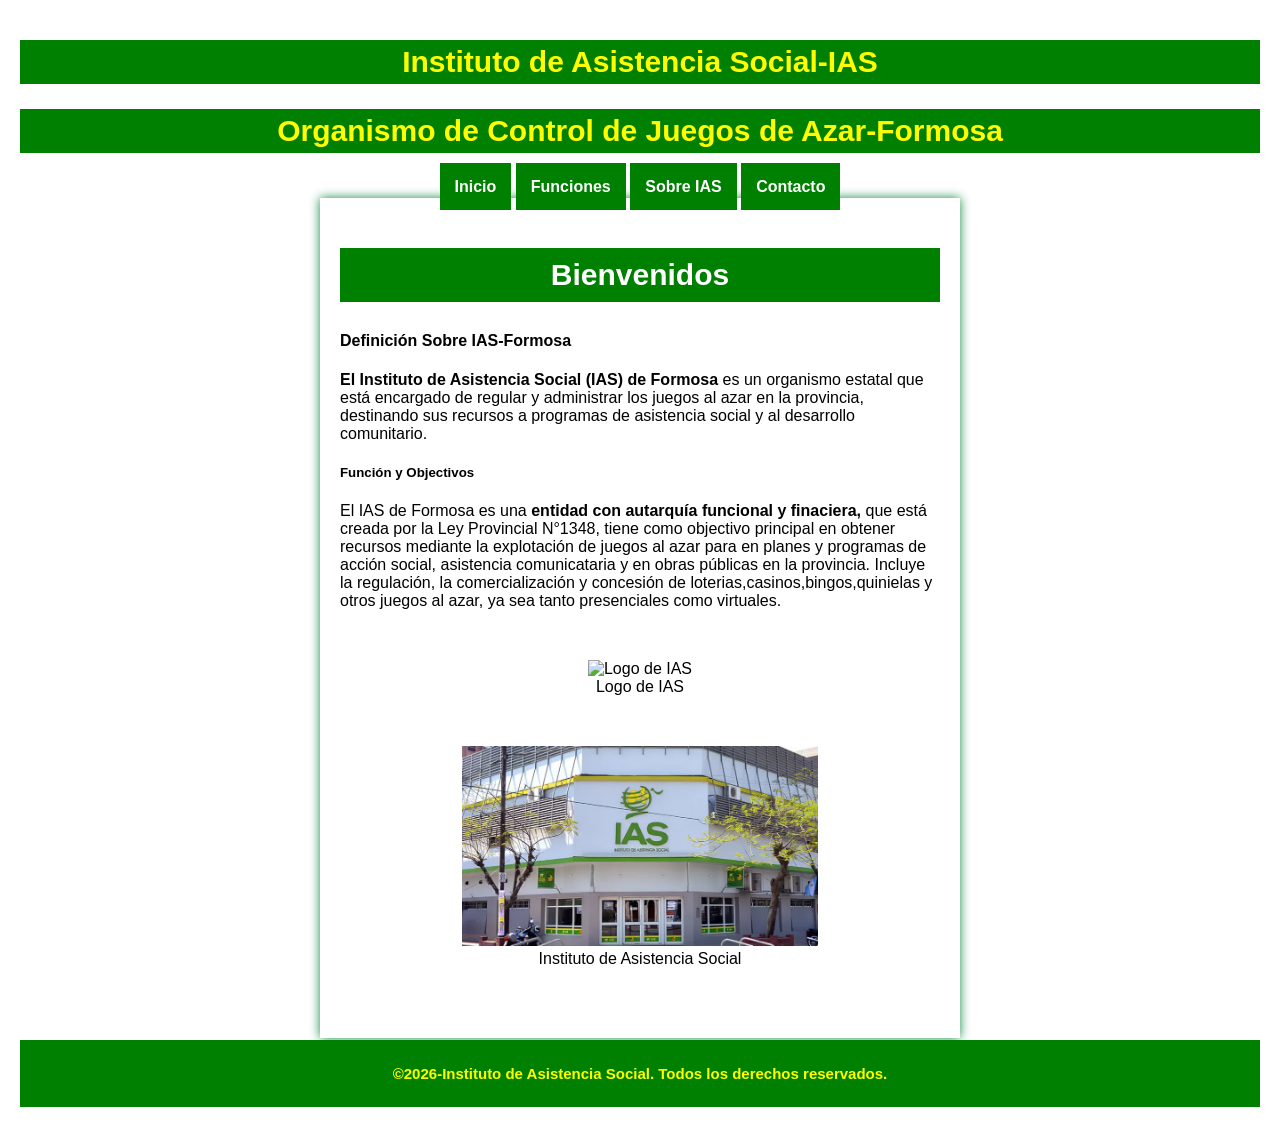
==== index.html @ bff8815a "inicio de mi proyecto de ias2" ====
<!doctype html>

<html lang="en">
  <head>
    <meta charset="UTF-8" />
    <meta name="viewport" content="width=device-width, initial-scale=1.0" />
    <title>Inicio IAS-Formosa</title>
    <link rel="stylesheet" href="assets/css/style.css" />
  </head>
  <body>
    <header>
      <!--titulo y subtitulo principal de mi pagina web-->
      <h1 id="titulo">Instituto de Asistencia Social-IAS</h1>
      <h2 id="subtitulo">Organismo de Control de Juegos de Azar-Formosa</h2>
    </header>
    <!--barra de navegación-->
    <nav>
      <!-- <ul>
        <li><a href="index.html">Inicio</a></li>
        <li><a href="funciones.html">Funciones</a></li>
        <li><a href="sobre-ias.html">Sobre IAS</a></li>
        <li><a href="contacto.html">Contacto</a></li>
      </ul> -->
      <a href="index.html">Inicio</a>
      <a href="funciones.html">Funciones</a>
      <a href="sobre-ias.html">Sobre IAS</a>
      <a href="contacto.html">Contacto</a>
    </nav>
    <main>
      <section>
        <!--contenido principal-->
        <h3>Bienvenidos</h3>
        <h4>Definición Sobre IAS-Formosa</h4>
        <p class="contenido-principal">
          <strong>El Instituto de Asistencia Social (IAS) de Formosa</strong>
          es un organismo estatal que está encargado de regular y administrar
          los juegos al azar en la provincia, destinando sus recursos a
          programas de asistencia social y al desarrollo comunitario.
        </p>
        <h5>Función y Objectivos</h5>
        <!--definicion de la funcion y objectivo del IAS-->
        <p>
          El IAS de Formosa es una
          <strong> entidad con autarquía funcional y finaciera,</strong> que
          está creada por la Ley Provincial N°1348, tiene como objectivo
          principal en obtener recursos mediante la explotación de juegos al
          azar para en planes y programas de acción social, asistencia
          comunicataria y en obras públicas en la provincia. Incluye la
          regulación, la comercialización y concesión de
          loterias,casinos,bingos,quinielas y otros juegos al azar, ya sea tanto
          presenciales como virtuales.
        </p>
        <!--imagenes con texto-->
        <div class="imagen-texto">
          <figure>
            <img
              src="https://cibelae.net/wp-content/uploads/2024/08/IAS.jpg"
              alt="Logo de IAS"
              height="250"
            />
            <figcaption>Logo de IAS</figcaption>
          </figure>
          <figure>
            <img
              src="assets/img/md_1718800965-ias-instituto-asistencia-social-formosa.webp"
              alt="edificio IAS"
              height="250"
            />
            <!-- imagen del edificio del IAS -->
            <figcaption>Instituto de Asistencia Social</figcaption>
          </figure>
        </div>
      </section>
    </main>
    <footer>
      <!--pie de pagina-->
      <p>
        &copy;2026-Instituto de Asistencia Social. Todos los derechos
        reservados.
      </p>
    </footer>
  </body>
</html>
---- assets/css/style.css ----
/* Estilos generales para el sitio web del Instituto de Asistencia Social (IAS) */
body{
    background-color: white;
  font-family: Arial, Helvetica, sans-serif;
  margin: 0;
  padding: 20px;
  color: black;
}


/* Estilos para el título principal del sitio web */
#titulo{
    text-align: center;
    color: yellow;
    font-size: 30px;
    font-weight: bold;
    border:5px solid green;
    background-color: green;
   
}

/* poner en el centro la barra de navegación */
nav{
    text-align: center;
}

/* Estilos para el subtítulo del sitio web */
#subtitulo{
    text-align: center;
    color: yellow;
    font-size: 30px;
     font-weight: bold;
     border: 5px solid green;
     background-color: green;
}
/* Estilos para los enlaces de navegación del sitio web */
nav a{
    text-decoration: none;
    padding: 15px;
    font-weight: bold;
    color: rgb(255, 255, 255);
    background-color: green;
    text-align: center; 
    
}
/* Estilos para el contenido principal del sitio web */
main{
    width: 600px;
    margin:  2px auto;
    min-height: 78vh;
    box-shadow: 0 0 10px rgb(19, 136, 67);
    line-height: 1.5;
    padding: 20px;
    line-height: normal;
}
/* Estilos para los títulos secundarios del sitio web */
h3{
    text-align: center;
    color: white;
    font-size: 30px;
    border: 10px solid green;
    background-color:green;
}
/* Estilos para las secciones de texto e imágenes del sitio web */
.imagen-texto{
    text-align: center;

}
/* Estilos para las imágenes dentro de las secciones de texto e imágenes del sitio web */
.imagen-texto img {
    max-width: 360px 0px;
    height: 200px;
    text-align: center

}
/* Estilos para las figuras del sitio web */
figure{
    text-align: center;
    margin: 50px auto;
    width: 500px;
}
/* Estilos para las imágenes dentro de las figuras del sitio web */

/* Estilos para el formulario de contacto del sitio web */
.formulario {
    text-align: start;
    margin: 0px
}
/* Estilos para los títulos de las secciones del sitio web */
h2{
    text-align: center;
}
/* Estilos para el contenido final del sitio web */
#final{
    text-align: center;
}
/* Estilos para el pie de página del sitio web */
footer{
    text-align: center;
    background-color: green;
    color: yellow;
    padding: 10px;

}
/* Estilos para la imagen del sitio web */
.imagen-ias {
    text-align: center;
    margin: 40px auto;
    width: 800px;;
}
/* Estilos para las tablas del sitio web */
table{
    width: 100%;
    border-collapse: collapse;
    margin-top: 20px;
}
/* Estilos para las celdas de las tablas del sitio web */
th, td{
    border: 1px solid black;
    padding: 10px;
    text-align: left;
}
/* Estilos para el formulario de contacto del sitio web */
#formulario{
    background-color: #13f579b6;
    padding: 25px;
    border-radius: 5px;
    width: 90%;
    margin: 20px auto;

}
/* Estilos para los campos de entrada del formulario de contacto del sitio web */
input[type="text"], input[type="email"], input[type="tel"] , textarea{
    width: 100%;
    padding: 10px;
    margin-bottom: 10px;
    border: 1px solid #ccc;
    
}
/* Estilos para el botón de envío del formulario de contacto del sitio web */
nav ul li{
    list-style-type: none;
    margin-bottom: 10px;
   
}
/* Estilos para los enlaces de la sección de contacto del sitio web */
.mapa{
    text-align: center;
    margin: 20px auto;
}
.mapa a{
    text-decoration: none;
    padding: 15px;
    font-weight: bold;
}
/* Estilos para el botón de envío del formulario de contacto del sitio web */
.enviar{
    text-decoration: none;
    padding: 15px;
    font-weight: bold;
    color: rgb(255, 255, 255);
    background-color: green;
    text-align: center; 
}
/* Estilos para los elementos de la barra de navegación del sitio web */
nav ul li{
    /* display: inline-block; */
    /* list-style-type: none; */
    /* margin-right: 10px; */
    /* background-color: green; */
}
/* Estilos para los enlaces de la barra de navegación del sitio web */
a:hover{
    background-color: rgb(176, 236, 9);
}
/* Estilos para el pie de página del sitio web */
footer p{
font-size: 15px;
font-weight: bold;
}
/* Estilos para el formulario de contacto del sitio web */
details{
    background-color: #0eff36b6
    padding: 15px;
    border-radius: 5px;
    width: 90%;
    margin: 20px auto;
}

/* Estilo para los campos de entrada del formulario de contacto del sitio web cuando están activos */
input:focus {
/* Cambiar borde cuando el campo está activo */
 background-color: rgba(236, 240, 8, 0.733);
}
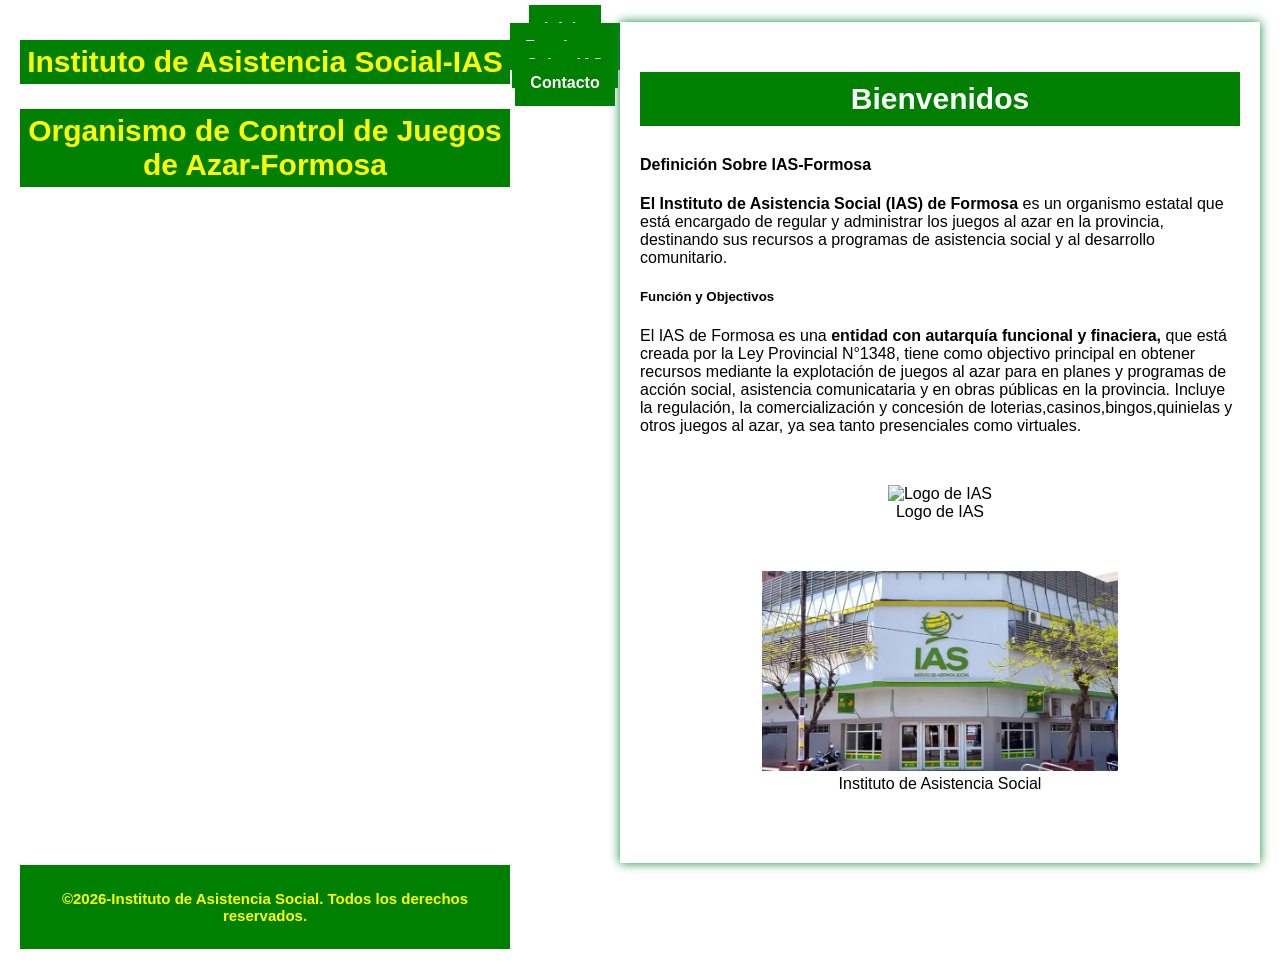
==== commit 3a8bd35c: "hice cambios sobre colocarle clases a mis paginas sobre despues de body hasta despues de mi footer e" ====
--- a/index.html
+++ b/index.html
@@ -1,5 +1,4 @@
 <!doctype html>
-
 <html lang="en">
   <head>
     <meta charset="UTF-8" />
@@ -8,6 +7,7 @@
     <link rel="stylesheet" href="assets/css/style.css" />
   </head>
   <body>
+    <div class="container">
     <header>
       <!--titulo y subtitulo principal de mi pagina web-->
       <h1 id="titulo">Instituto de Asistencia Social-IAS</h1>
@@ -79,5 +79,6 @@
         reservados.
       </p>
     </footer>
+    </div>
   </body>
 </html>
--- a/assets/css/style.css
+++ b/assets/css/style.css
@@ -6,7 +6,11 @@
   padding: 20px;
   color: black;
 }
-
+.container{
+    display: grid;
+    grid-template-columns: auto 1fr auto;
+    min-height: 100vh;
+}
 
 /* Estilos para el título principal del sitio web */
 #titulo{
@@ -180,7 +184,7 @@
 }
 /* Estilos para el formulario de contacto del sitio web */
 details{
-    background-color: #0eff36b6
+    background-color: #0eff36b6;
     padding: 15px;
     border-radius: 5px;
     width: 90%;
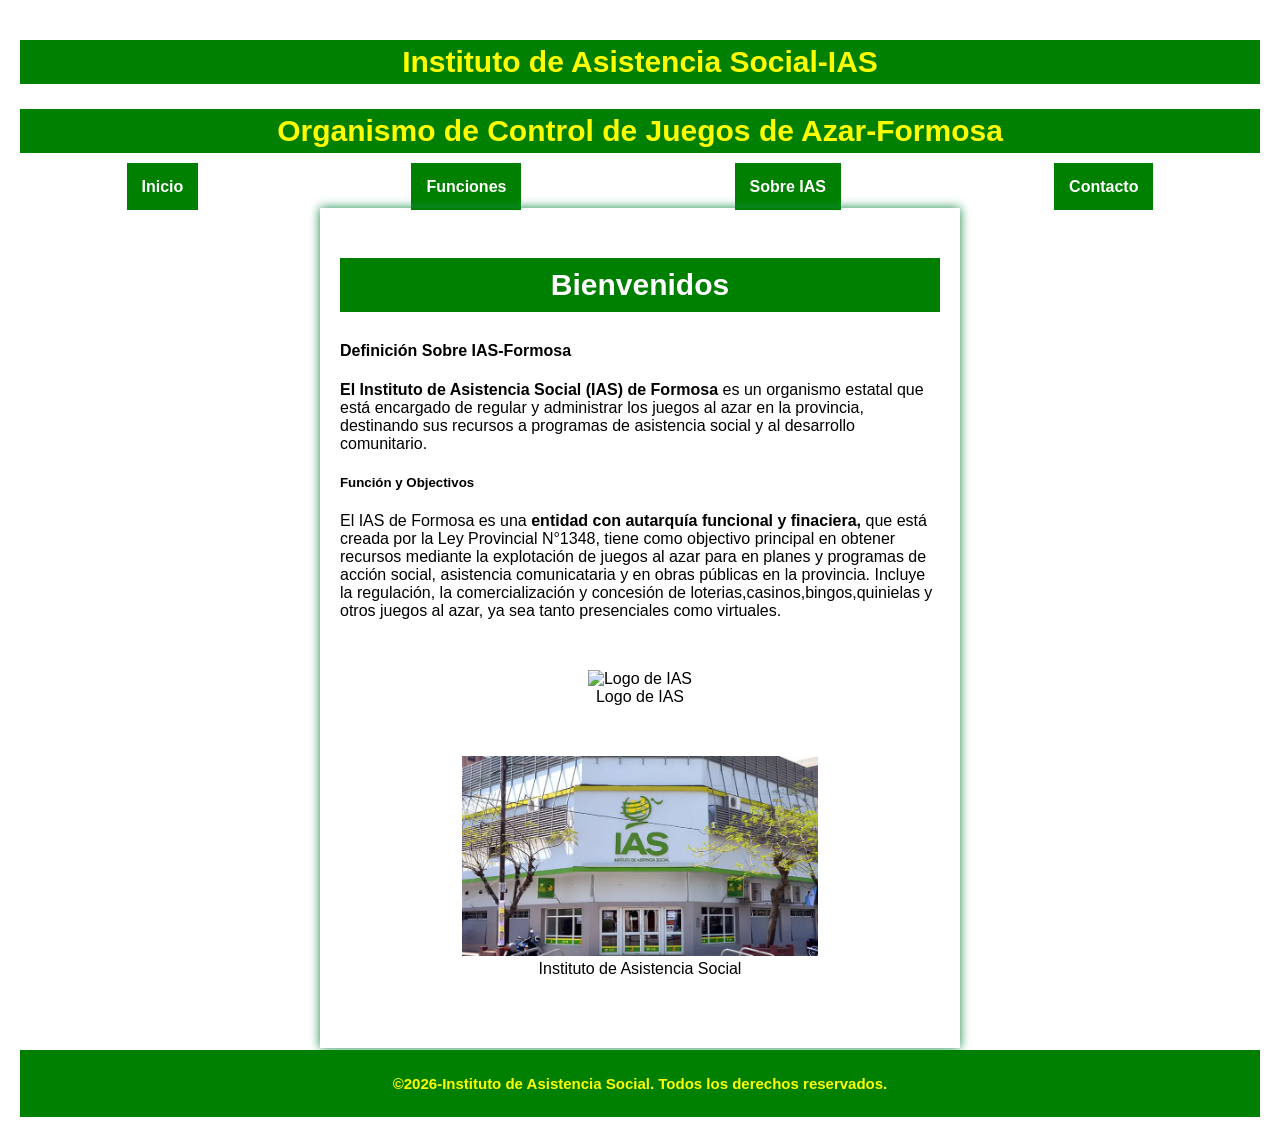
==== commit 1506eefa: "lo que hice primero fue aplicarle etiquetas ul y li a mis enlaces de mis 4 paginas para poder darle " ====
--- a/index.html
+++ b/index.html
@@ -15,16 +15,16 @@
     </header>
     <!--barra de navegación-->
     <nav>
-      <!-- <ul>
+      <ul>
         <li><a href="index.html">Inicio</a></li>
         <li><a href="funciones.html">Funciones</a></li>
         <li><a href="sobre-ias.html">Sobre IAS</a></li>
         <li><a href="contacto.html">Contacto</a></li>
-      </ul> -->
-      <a href="index.html">Inicio</a>
+      </ul> 
+      <!--<a href="index.html">Inicio</a>
       <a href="funciones.html">Funciones</a>
       <a href="sobre-ias.html">Sobre IAS</a>
-      <a href="contacto.html">Contacto</a>
+      <a href="contacto.html">Contacto</a>-->
     </nav>
     <main>
       <section>
--- a/assets/css/style.css
+++ b/assets/css/style.css
@@ -8,7 +8,7 @@
 }
 .container{
     display: grid;
-    grid-template-columns: auto 1fr auto;
+    grid-template-rows: auto 1fr auto;
     min-height: 100vh;
 }
 
@@ -24,8 +24,13 @@
 }
 
 /* poner en el centro la barra de navegación */
-nav{
-    text-align: center;
+nav ul{
+    display: flex;
+    justify-content: space-around;
+    list-style: none;
+    padding: 0;
+    margin: 0;
+
 }
 
 /* Estilos para el subtítulo del sitio web */
@@ -39,12 +44,12 @@
 }
 /* Estilos para los enlaces de navegación del sitio web */
 nav a{
-    text-decoration: none;
-    padding: 15px;
-    font-weight: bold;
-    color: rgb(255, 255, 255);
-    background-color: green;
-    text-align: center; 
+   text-decoration: none;
+   color: white;
+   font-weight: bold;
+   background-color: green;
+   text-align:center;
+   padding: 15px;
     
 }
 /* Estilos para el contenido principal del sitio web */
